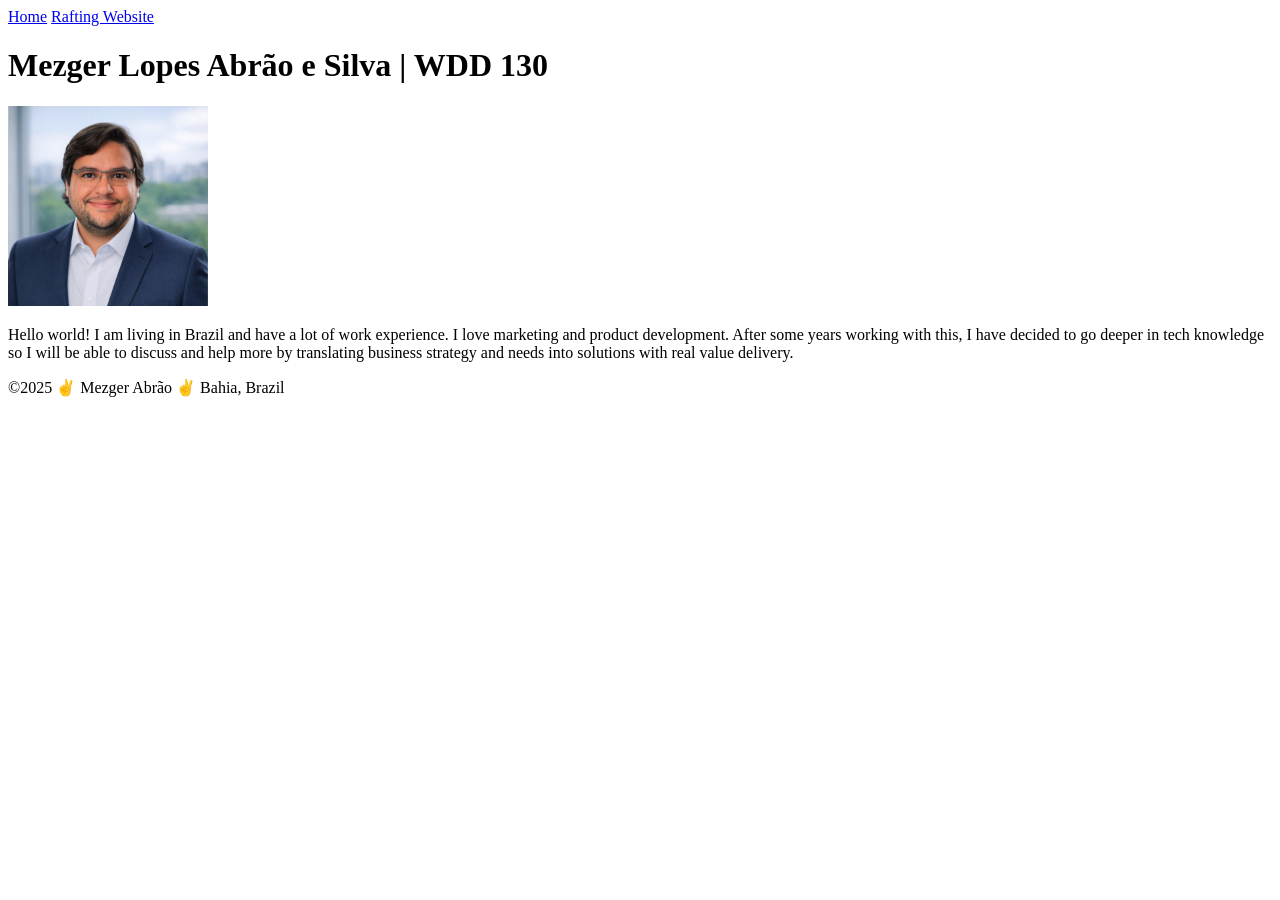
==== index.html @ 9715aaab "W01 Assignment" ====
<!DOCTYPE html>
<html lang="en">

<head>
    <meta charset="UTF-8">
    <meta name="viewport" content="width=device-width, initial-scale=1.0">
    <title>Mezger Lopes Abrão e Silva | WDD 130</title>
</head>

<body>
    <header>
        <nav>
            <a href="#">Home</a>
            <a href="wwr/">Rafting Website</a>
        </nav>
    </header>
    <main>
        <h1>Mezger Lopes Abrão e Silva | WDD 130</h1>
        <img src="images/profile.jpg" alt="My own picture." width="200">
        <p>Hello world! I am living in Brazil and have a lot of work experience. I love marketing
            and product development. After some years working with this, I have decided to go deeper
            in tech knowledge so I will be able to discuss and help more by translating business
            strategy and needs into solutions with real value delivery.</p>
    </main>
    <footer>
        <p>©️2025 ✌️ Mezger Abrão ✌️ Bahia, Brazil</p>
    </footer>
</body>

</html>
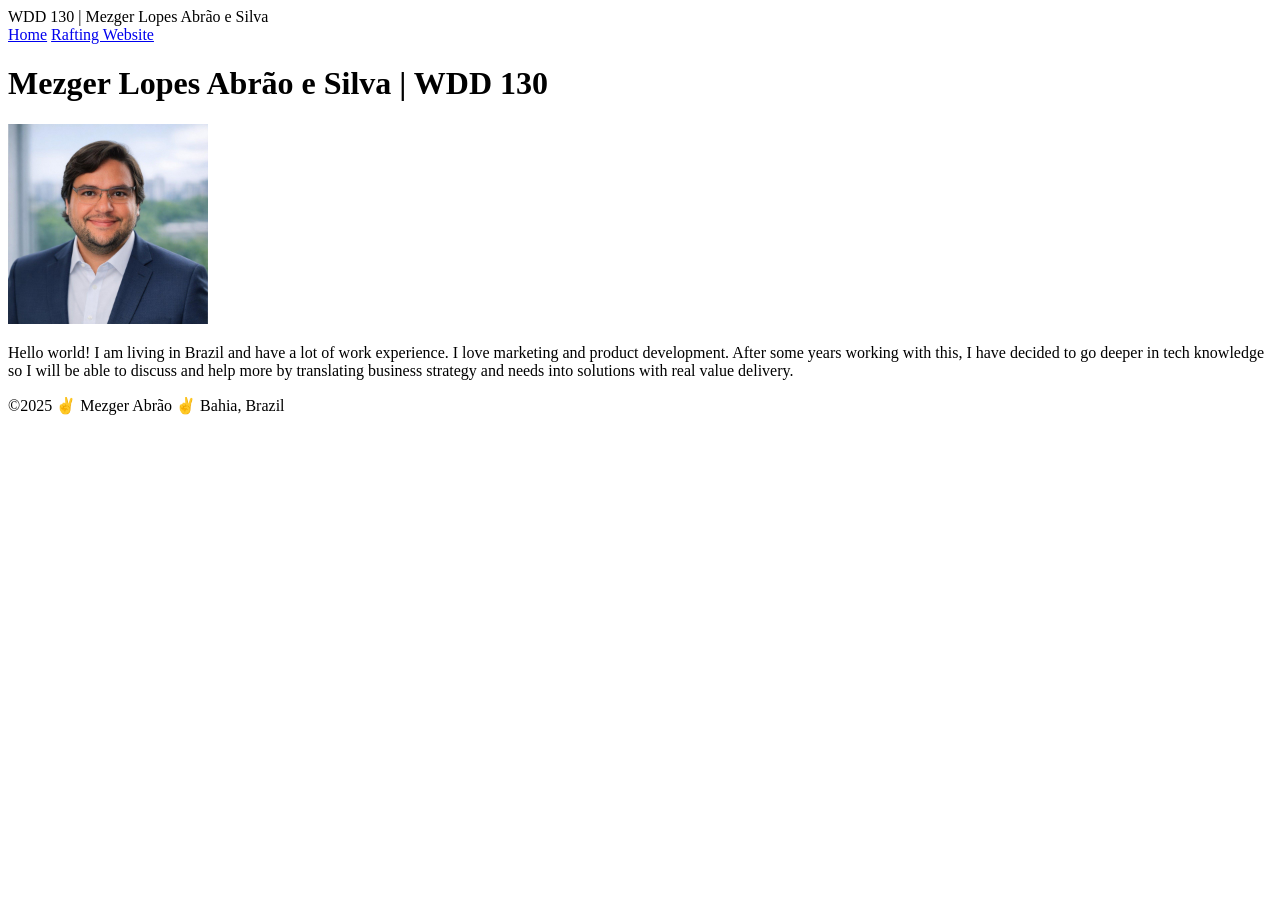
==== commit 796b0320: "Style declarations tomy course home page" ====
--- a/index.html
+++ b/index.html
@@ -4,7 +4,8 @@
 <head>
     <meta charset="UTF-8">
     <meta name="viewport" content="width=device-width, initial-scale=1.0">
-    <title>Mezger Lopes Abrão e Silva | WDD 130</title>
+    <link rel="stylesheet" href="styles/styles.css" <title>WDD 130 | Mezger Lopes Abrão e Silva
+    </title>
 </head>
 
 <body>
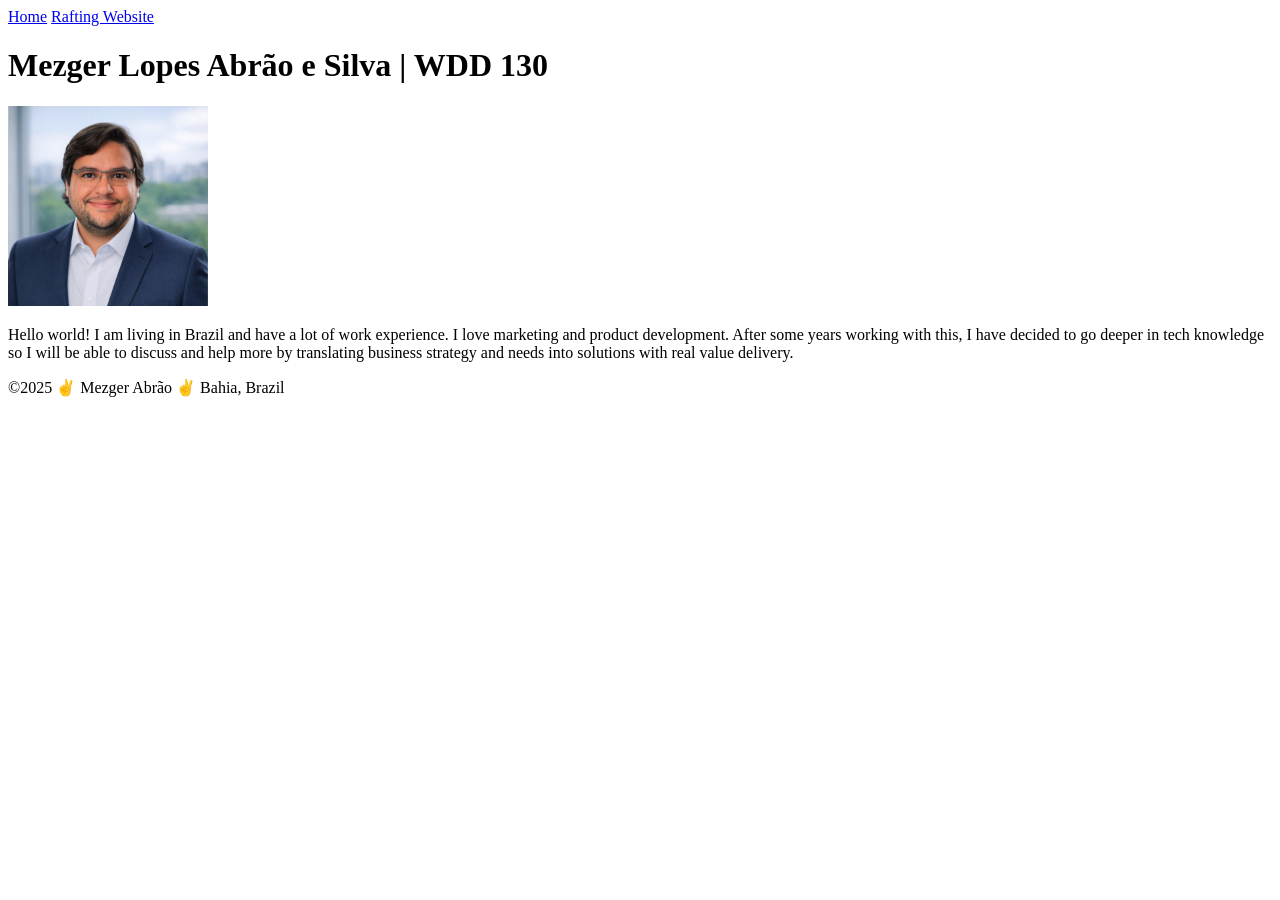
==== commit db7cf0f8: "Activity: HTML Block and Inline Elements" ====
--- a/index.html
+++ b/index.html
@@ -4,8 +4,8 @@
 <head>
     <meta charset="UTF-8">
     <meta name="viewport" content="width=device-width, initial-scale=1.0">
-    <link rel="stylesheet" href="styles/styles.css" <title>WDD 130 | Mezger Lopes Abrão e Silva
-    </title>
+    <link rel="stylesheet" href="styles/styles.css">
+    <title>WDD 130 | Mezger Lopes Abrão e Silva</title>
 </head>
 
 <body>
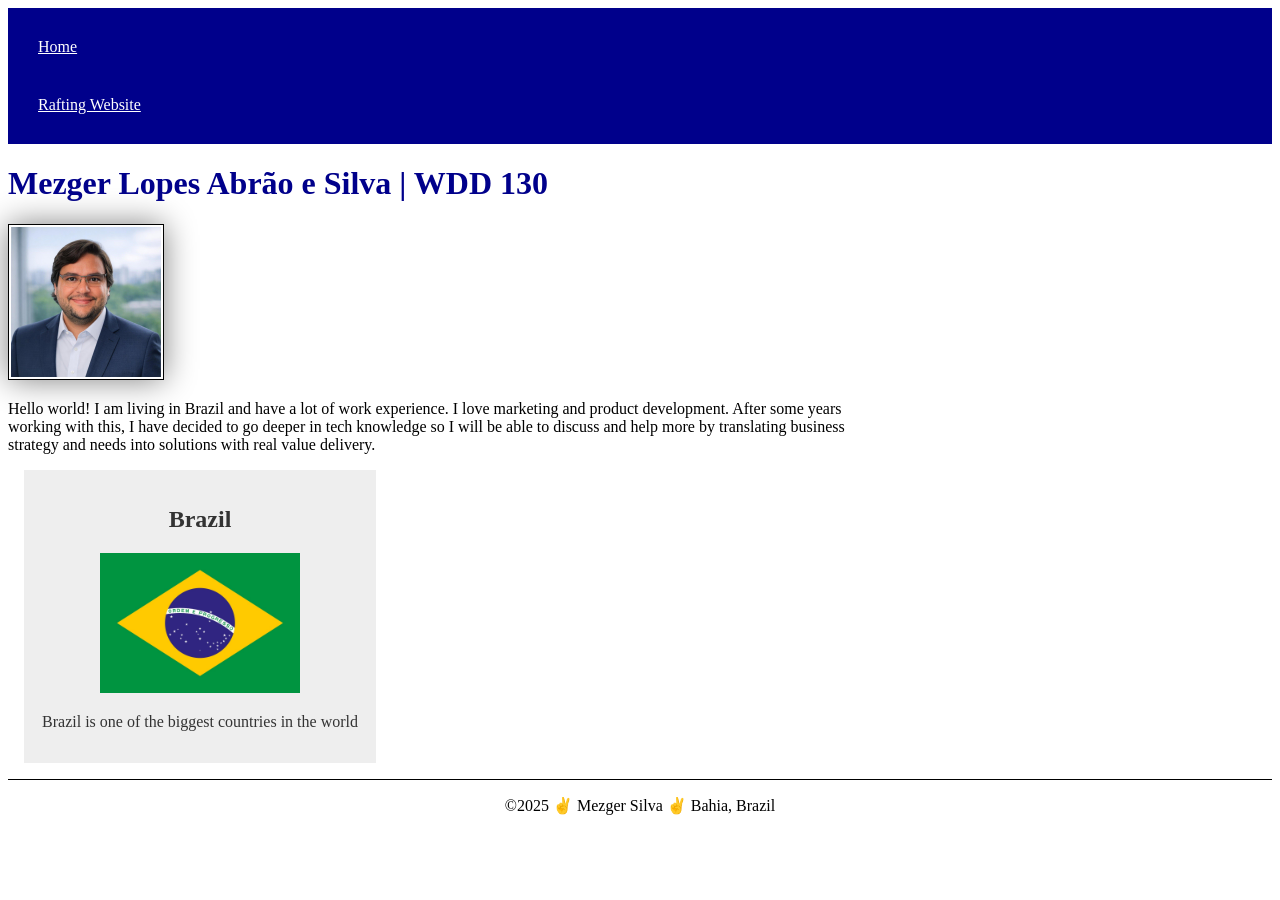
==== commit d8404163: "W02 Assignment" ====
--- a/index.html
+++ b/index.html
@@ -4,8 +4,11 @@
 <head>
     <meta charset="UTF-8">
     <meta name="viewport" content="width=device-width, initial-scale=1.0">
+    <title>WDD 130 | Mezger Silva</title>
+    <meta name="description"
+      content="This page is mada as an learning activity to the WDD130 course in BYU and it is being build by Mezger Silva">
+    <meta name="author" content="Mezger Silva">
     <link rel="stylesheet" href="styles/styles.css">
-    <title>WDD 130 | Mezger Lopes Abrão e Silva</title>
 </head>
 
 <body>
@@ -23,8 +26,13 @@
             in tech knowledge so I will be able to discuss and help more by translating business
             strategy and needs into solutions with real value delivery.</p>
     </main>
+    <aside>
+        <h2>Brazil</h2>
+        <img src="images/brazil-flag.jpg" alt="Brazil flag">
+        <p>Brazil is one of the biggest countries in the world</p>
+    </aside>
     <footer>
-        <p>©️2025 ✌️ Mezger Abrão ✌️ Bahia, Brazil</p>
+        <p>©️2025 ✌️ Mezger Silva ✌️ Bahia, Brazil</p>
     </footer>
 </body>
 
--- a/styles/styles.css
+++ b/styles/styles.css
@@ -0,0 +1,51 @@
+nav {
+    background-color: darkblue;
+    padding: 10px;
+}
+
+nav a {
+    color: white;
+    display: block;
+    padding: 20px;
+}
+
+main {
+    width: 840px;
+}
+
+h1 {
+    color: darkblue;
+}
+
+aside {
+    width: 20rem;
+    margin: 1rem;
+    border: 1px solid rgb(0, 0, 0 / 0.2);
+    padding: 1rem;
+    background-color: #eee;
+    color: #333;
+    text-align: center;
+}
+
+aside img {
+    width: 200px;
+    height: auto;
+}
+
+main img {
+    width: 150px;
+    height: auto;
+    border: 1px solid black;
+    padding: 2px;
+    box-shadow: 0 0 30px gray;
+}
+
+p {
+    padding: 0;
+}
+
+footer {
+    margin-top: 15px;
+    border-top: 1px solid #000;
+    text-align: center;
+}
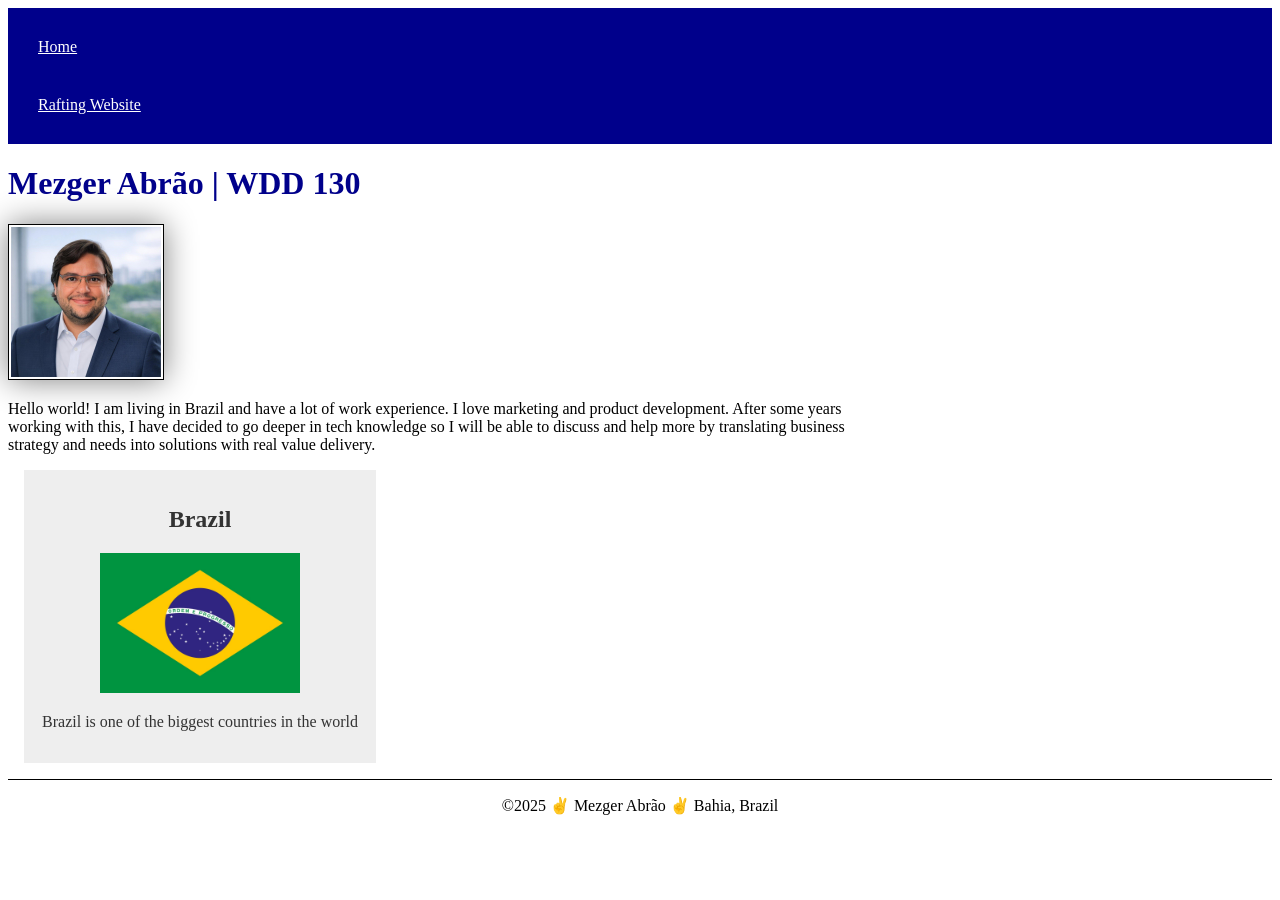
==== commit ee38eafa: "Corrections in meta description HTML and border in css file" ====
--- a/index.html
+++ b/index.html
@@ -4,9 +4,9 @@
 <head>
     <meta charset="UTF-8">
     <meta name="viewport" content="width=device-width, initial-scale=1.0">
-    <title>WDD 130 | Mezger Silva</title>
+    <title>WDD 130 | Mezger Abrão</title>
     <meta name="description"
-      content="This page is mada as an learning activity to the WDD130 course in BYU and it is being build by Mezger Silva">
+      content="This page was made as a learning activity for the WDD 130 course at BYU and is being built by Mezger Abrão.">
     <meta name="author" content="Mezger Silva">
     <link rel="stylesheet" href="styles/styles.css">
 </head>
@@ -19,8 +19,8 @@
         </nav>
     </header>
     <main>
-        <h1>Mezger Lopes Abrão e Silva | WDD 130</h1>
-        <img src="images/profile.jpg" alt="My own picture." width="200">
+        <h1>Mezger Abrão | WDD 130</h1>
+        <img src="images/profile.jpg" alt="My own picture.">
         <p>Hello world! I am living in Brazil and have a lot of work experience. I love marketing
             and product development. After some years working with this, I have decided to go deeper
             in tech knowledge so I will be able to discuss and help more by translating business
@@ -32,7 +32,7 @@
         <p>Brazil is one of the biggest countries in the world</p>
     </aside>
     <footer>
-        <p>©️2025 ✌️ Mezger Silva ✌️ Bahia, Brazil</p>
+        <p>©️2025 ✌️ Mezger Abrão ✌️ Bahia, Brazil</p>
     </footer>
 </body>
 
--- a/styles/styles.css
+++ b/styles/styles.css
@@ -10,7 +10,7 @@
 }
 
 main {
-    width: 840px;
+    max-width: 840px;
 }
 
 h1 {
@@ -20,7 +20,7 @@
 aside {
     width: 20rem;
     margin: 1rem;
-    border: 1px solid rgb(0, 0, 0 / 0.2);
+    border: 1px solid rgba(0, 0, 0 / 0.2);
     padding: 1rem;
     background-color: #eee;
     color: #333;
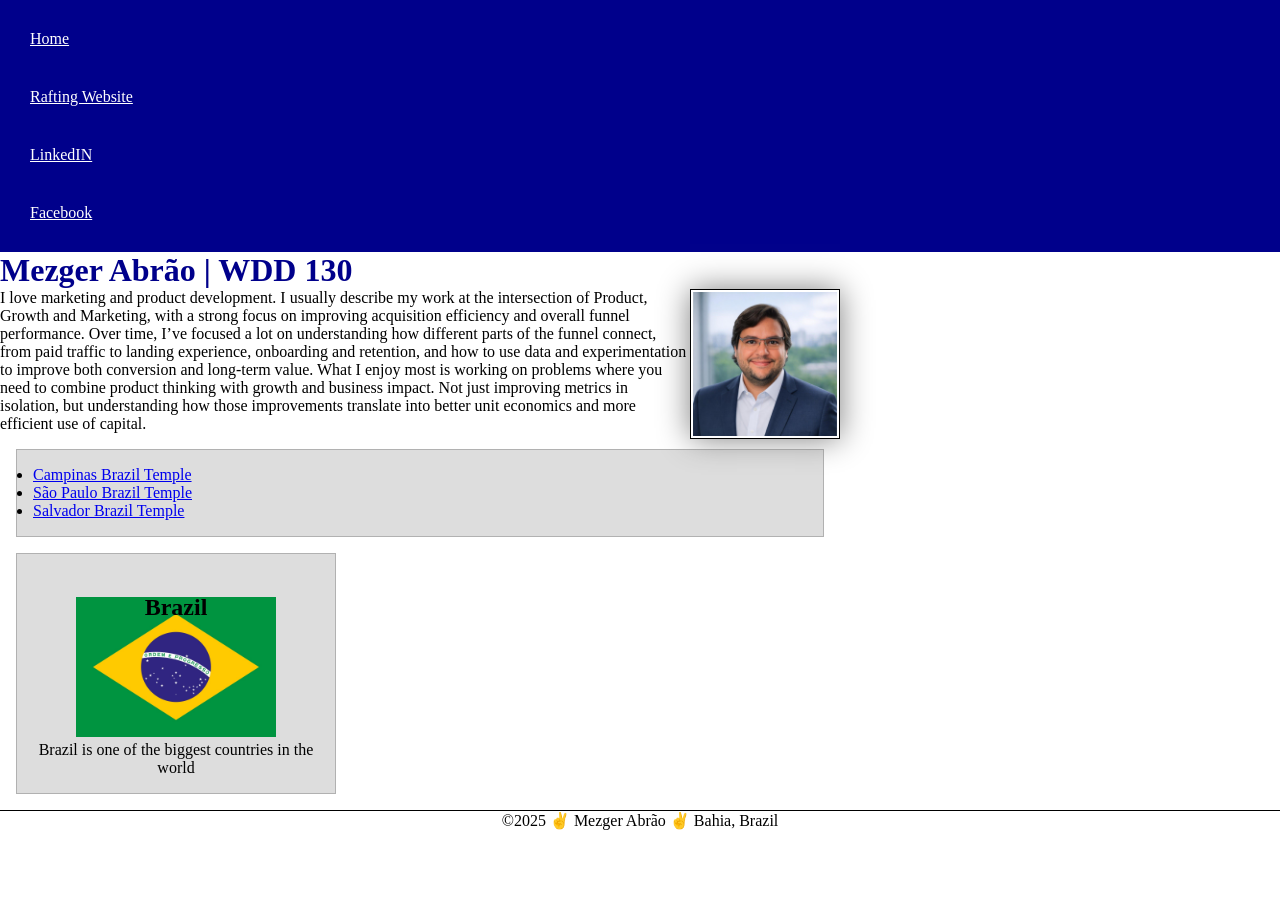
==== commit 48cbfee0: "Code Along W3" ====
--- a/index.html
+++ b/index.html
@@ -16,17 +16,36 @@
         <nav>
             <a href="#">Home</a>
             <a href="wwr/">Rafting Website</a>
+            <a href="https://www.linkedin.com/in/mezger-abrao/">LinkedIN</a>
+            <a href="https://web.facebook.com/mezger.abrao">Facebook</a>
         </nav>
     </header>
     <main>
         <h1>Mezger Abrão | WDD 130</h1>
         <img src="images/profile.jpg" alt="My own picture.">
-        <p>Hello world! I am living in Brazil and have a lot of work experience. I love marketing
-            and product development. After some years working with this, I have decided to go deeper
-            in tech knowledge so I will be able to discuss and help more by translating business
-            strategy and needs into solutions with real value delivery.</p>
+        <p>I love marketing and product development. I usually describe my work
+            at the intersection of Product, Growth and Marketing, with a strong focus
+            on improving acquisition efficiency and overall funnel performance.
+
+            Over time, I’ve focused a lot on understanding how different parts of the funnel
+            connect, from paid traffic to landing experience, onboarding and retention, and how to
+            use
+            data and experimentation to improve both conversion and long-term value.
+
+            What I enjoy most is working on problems where you need to combine product thinking with
+            growth and business impact. Not just improving metrics in isolation, but understanding
+            how those improvements translate into better unit economics and more efficient use of
+            capital.</p>
+        <ul class="box">
+            <li><a href="https://www.churchofjesuschrist.org/temples/details/campinas-brazil-temple"
+                  target="_blank">Campinas Brazil Temple</a></li>
+            <li><a href="https://www.churchofjesuschrist.org/temples/details/sao-paulo-brazil-temple"
+                  target="_blank">São Paulo Brazil Temple</a></li>
+            <li><a href="https://www.churchofjesuschrist.org/temples/details/salvador-brazil-temple"
+                  target="_blank">Salvador Brazil Temple</a></li>
+        </ul>
     </main>
-    <aside>
+    <aside class="box">
         <h2>Brazil</h2>
         <img src="images/brazil-flag.jpg" alt="Brazil flag">
         <p>Brazil is one of the biggest countries in the world</p>
--- a/styles/styles.css
+++ b/styles/styles.css
@@ -1,5 +1,17 @@
+:root {
+    --heading-background-color: darkblue;
+    --line-borders-color: black;
+    --box-shadow-color: gray;
+}
+
+* {
+    margin: 0;
+    padding: 0;
+    box-sizing: border-box;
+}
+
 nav {
-    background-color: darkblue;
+    background-color: var(--heading-background-color);
     padding: 10px;
 }
 
@@ -14,17 +26,18 @@
 }
 
 h1 {
-    color: darkblue;
+    color: var(--heading-background-color);
 }
 
 aside {
     width: 20rem;
-    margin: 1rem;
-    border: 1px solid rgba(0, 0, 0 / 0.2);
-    padding: 1rem;
-    background-color: #eee;
-    color: #333;
     text-align: center;
+}
+
+aside h2 {
+    position: relative;
+    top: 24px;
+    left: 0px;
 }
 
 aside img {
@@ -35,9 +48,10 @@
 main img {
     width: 150px;
     height: auto;
-    border: 1px solid black;
+    border: 1px solid var(--line-borders-color);
     padding: 2px;
-    box-shadow: 0 0 30px gray;
+    box-shadow: 0 0 30px var(--box-shadow-color);
+    float: right;
 }
 
 p {
@@ -46,6 +60,16 @@
 
 footer {
     margin-top: 15px;
-    border-top: 1px solid #000;
+    border-top: 1px solid var(--line-borders-color);
     text-align: center;
+}
+
+/* Class Selectors */
+
+.box {
+    margin: 1rem;
+    border: 1px solid rgba(0, 0, 0, 0.2);
+    padding: 1rem;
+    background-color: #ddd;
+    color: #000;
 }
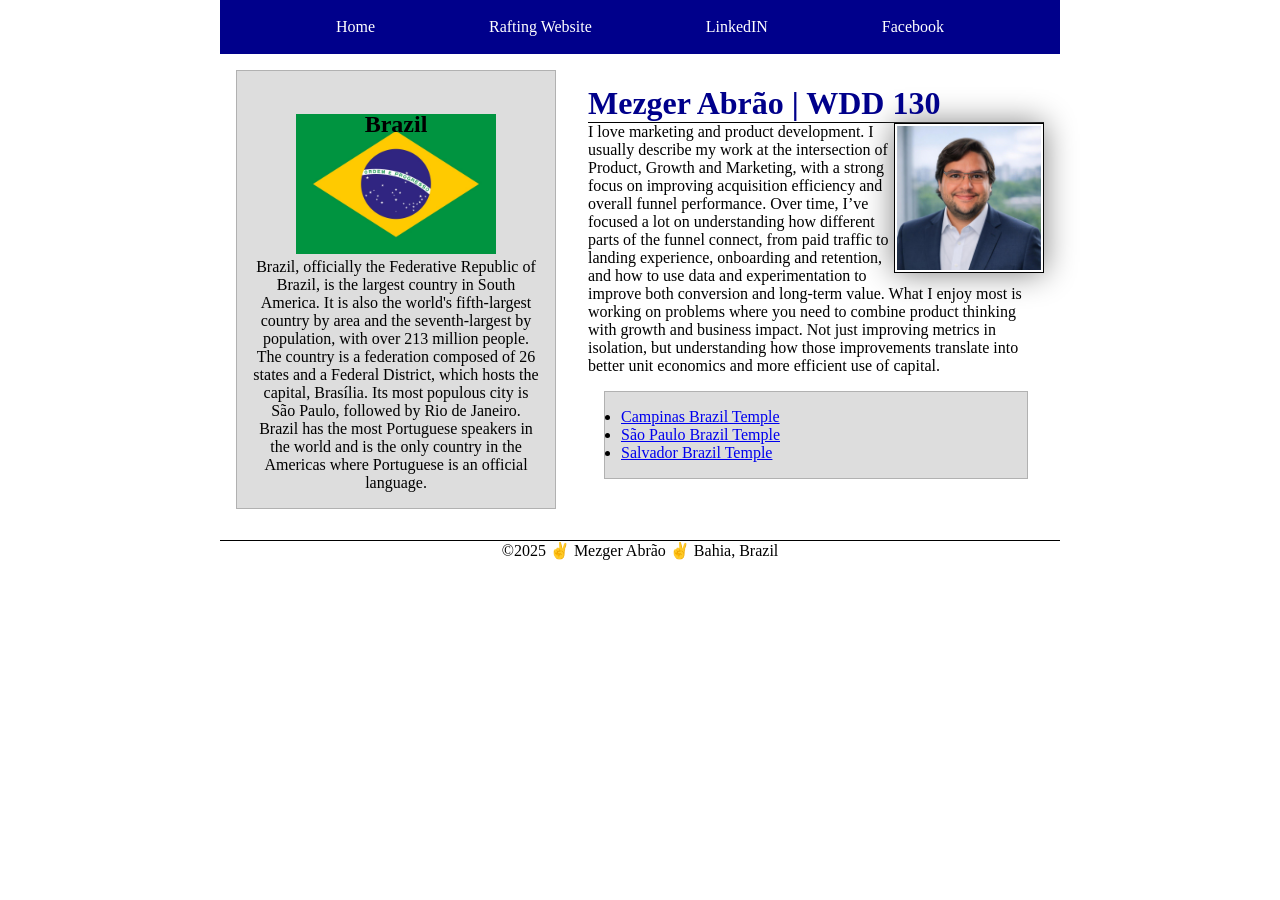
==== commit e7f97d65: "Code-along W4" ====
--- a/index.html
+++ b/index.html
@@ -17,39 +17,55 @@
             <a href="#">Home</a>
             <a href="wwr/">Rafting Website</a>
             <a href="https://www.linkedin.com/in/mezger-abrao/">LinkedIN</a>
-            <a href="https://web.facebook.com/mezger.abrao">Facebook</a>
+            <a href="https://wwww.facebook.com/">Facebook</a>
         </nav>
     </header>
-    <main>
-        <h1>Mezger Abrão | WDD 130</h1>
-        <img src="images/profile.jpg" alt="My own picture.">
-        <p>I love marketing and product development. I usually describe my work
-            at the intersection of Product, Growth and Marketing, with a strong focus
-            on improving acquisition efficiency and overall funnel performance.
+    <div class="grid">
+        <main>
+            <h1>Mezger Abrão | WDD 130</h1>
+            <img src="images/profile.jpg" alt="My own picture.">
+            <p>I love marketing and product development. I usually describe my work
+                at the intersection of Product, Growth and Marketing, with a strong focus
+                on improving acquisition efficiency and overall funnel performance.
 
-            Over time, I’ve focused a lot on understanding how different parts of the funnel
-            connect, from paid traffic to landing experience, onboarding and retention, and how to
-            use
-            data and experimentation to improve both conversion and long-term value.
+                Over time, I’ve focused a lot on understanding how different parts of the funnel
+                connect, from paid traffic to landing experience, onboarding and retention, and how
+                to
+                use
+                data and experimentation to improve both conversion and long-term value.
 
-            What I enjoy most is working on problems where you need to combine product thinking with
-            growth and business impact. Not just improving metrics in isolation, but understanding
-            how those improvements translate into better unit economics and more efficient use of
-            capital.</p>
-        <ul class="box">
-            <li><a href="https://www.churchofjesuschrist.org/temples/details/campinas-brazil-temple"
-                  target="_blank">Campinas Brazil Temple</a></li>
-            <li><a href="https://www.churchofjesuschrist.org/temples/details/sao-paulo-brazil-temple"
-                  target="_blank">São Paulo Brazil Temple</a></li>
-            <li><a href="https://www.churchofjesuschrist.org/temples/details/salvador-brazil-temple"
-                  target="_blank">Salvador Brazil Temple</a></li>
-        </ul>
-    </main>
-    <aside class="box">
-        <h2>Brazil</h2>
-        <img src="images/brazil-flag.jpg" alt="Brazil flag">
-        <p>Brazil is one of the biggest countries in the world</p>
-    </aside>
+                What I enjoy most is working on problems where you need to combine product thinking
+                with
+                growth and business impact. Not just improving metrics in isolation, but
+                understanding
+                how those improvements translate into better unit economics and more efficient use
+                of
+                capital.</p>
+            <ul class="box">
+                <li><a href="https://www.churchofjesuschrist.org/temples/details/campinas-brazil-temple"
+                      target="_blank">Campinas Brazil Temple</a></li>
+                <li><a href="https://www.churchofjesuschrist.org/temples/details/sao-paulo-brazil-temple"
+                      target="_blank">São Paulo Brazil Temple</a></li>
+                <li><a href="https://www.churchofjesuschrist.org/temples/details/salvador-brazil-temple"
+                      target="_blank">Salvador Brazil Temple</a></li>
+            </ul>
+        </main>
+        <aside class="box">
+            <h2>Brazil</h2>
+            <img src="images/brazil-flag.jpg" alt="Brazil flag">
+            <p>Brazil, officially the Federative Republic of Brazil, is the largest country in
+                South America.
+                It is also the world's fifth-largest country by area and the seventh-largest by
+                population, with
+                over 213 million people. The country is a federation composed of 26 states and a
+                Federal District,
+                which hosts the capital, Brasília. Its most populous city is São Paulo, followed by
+                Rio de Janeiro.
+                Brazil has the most Portuguese speakers in the world and is the only country in the
+                Americas where
+                Portuguese is an official language.</p>
+        </aside>
+    </div>
     <footer>
         <p>©️2025 ✌️ Mezger Abrão ✌️ Bahia, Brazil</p>
     </footer>
--- a/styles/styles.css
+++ b/styles/styles.css
@@ -10,23 +10,31 @@
     box-sizing: border-box;
 }
 
+header,
+.grid,
+footer {
+    max-width: 840px;
+    margin: 0 auto;
+}
+
 nav {
     background-color: var(--heading-background-color);
     padding: 10px;
+    display: flex;
+    justify-content: space-evenly;
+    align-items: center;
 }
 
 nav a {
     color: white;
     display: block;
-    padding: 20px;
-}
-
-main {
-    max-width: 840px;
+    text-decoration: none;
+    padding: 0.5rem;
 }
 
 h1 {
     color: var(--heading-background-color);
+    border-bottom: 1px solid var(--line-borders-color);
 }
 
 aside {
@@ -72,4 +80,21 @@
     padding: 1rem;
     background-color: #ddd;
     color: #000;
+}
+
+.grid {
+    display: grid;
+    align-items: center;
+}
+
+main {
+    grid-column: 2/3;
+    margin: 1rem;
+}
+
+aside {
+    width: 20rem;
+    position: relative;
+    grid-column: 1/2;
+    grid-row: 1/2;
 }
